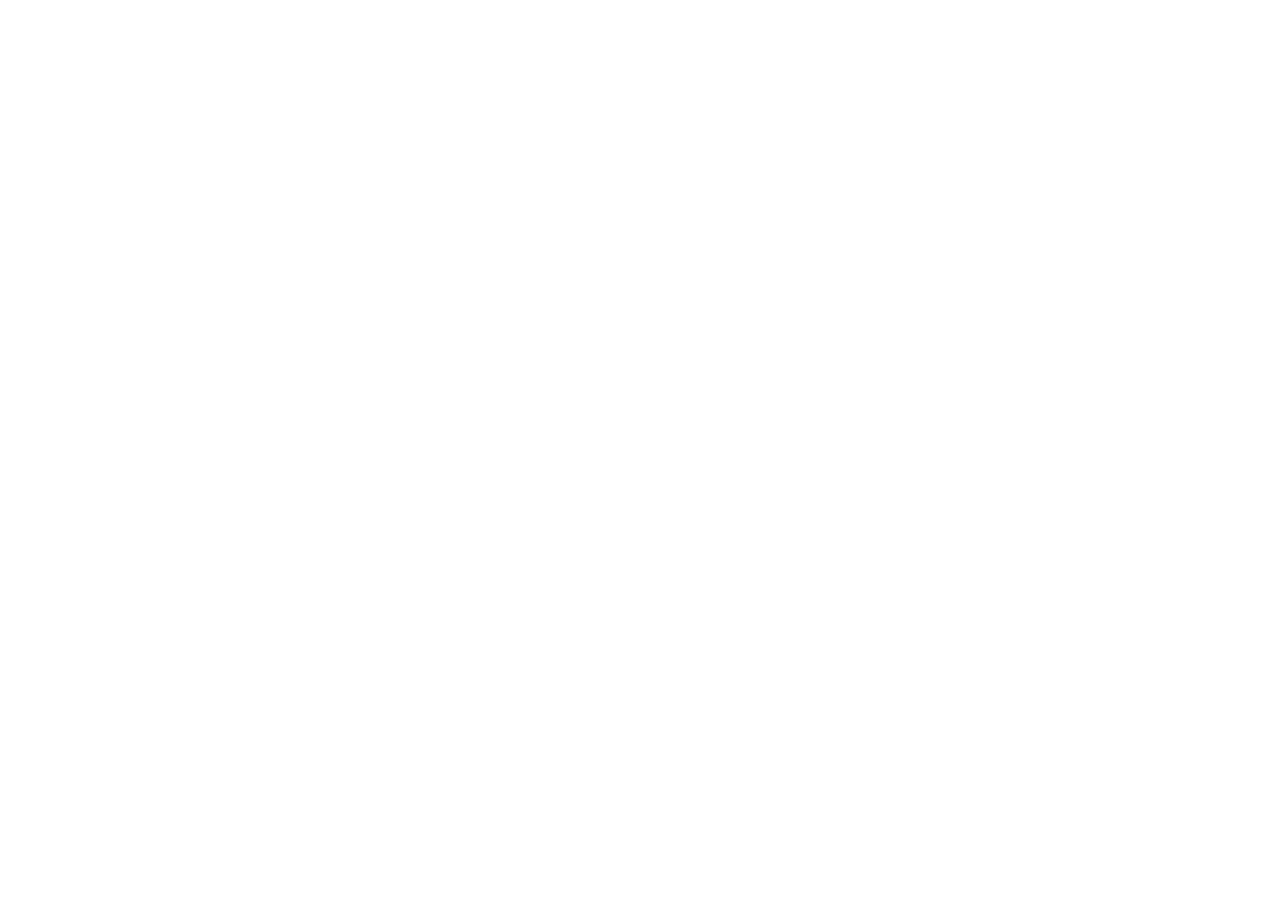
==== kodluyoruz-front-end-bölümsonu/ödev3.html @ f1331a2b "Add files via upload" ====
<!DOCTYPE html>
<html lang="tr">
<head>
    <meta charset="UTF-8">
    <meta http-equiv="X-UA-Compatible" content="IE=edge">
    <meta name="viewport" content="width=device-width, initial-scale=1.0">
    <title>Köstebek Pasta Tarifi | Kodluyoruz</title>
</head>

<body>
    
</body>
</html>
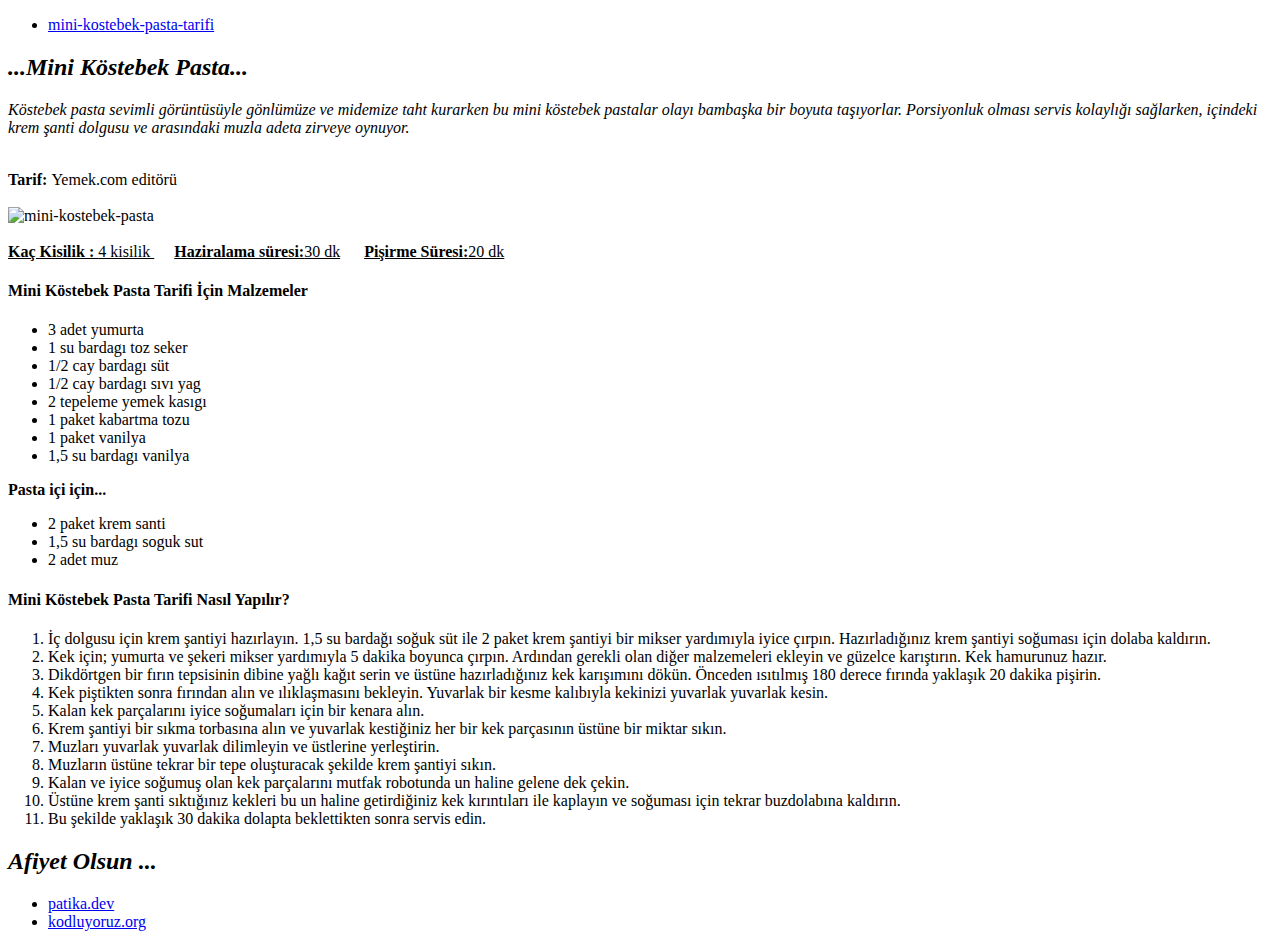
==== commit a4de9b2e: "Update ödev3.html" ====
--- a/kodluyoruz-front-end-bölümsonu/ödev3.html
+++ b/kodluyoruz-front-end-bölümsonu/ödev3.html
@@ -1,13 +1,121 @@
 <!DOCTYPE html>
-<html lang="tr">
+<html lang="en">
 <head>
     <meta charset="UTF-8">
     <meta http-equiv="X-UA-Compatible" content="IE=edge">
     <meta name="viewport" content="width=device-width, initial-scale=1.0">
-    <title>Köstebek Pasta Tarifi | Kodluyoruz</title>
+    <title>Mini Köstebek Tarifi | Kodluyoruz </title>
 </head>
+<body>
 
-<body>
+    <header>
+        <!--NavBar Start  -->
+        <nav>
+            <ul>
+                <li> 
+                    <a href="https://yemek.com/tarif/mini-kostebek-pasta/" target="_blank">mini-kostebek-pasta-tarifi</a>
+                </li>
+            </ul>
+       
+        </nav>
+    </header>    
+
+        <!--NavBar End  -->
+       
+        <!-- Section Start -->
+        <section>
+             <!-- Articles Start -->
+             <article>
+                <h2><em>...Mini Köstebek Pasta...</em></h2>
+                <p><em>Köstebek pasta sevimli görüntüsüyle gönlümüze ve midemize taht kurarken bu mini köstebek pastalar olayı bambaşka bir boyuta taşıyorlar. Porsiyonluk olması servis kolaylığı sağlarken, içindeki krem şanti dolgusu ve arasındaki muzla adeta zirveye oynuyor.</em></p> <br>
+
+                <strong>Tarif: </strong> Yemek.com editörü <br>  
+                
+
+                <br> <img height="300" src="images/mini-kostebek-pasta-tarifi.jpg" alt="mini-kostebek-pasta"><br>  
+
+                <br> <u><strong> Kaç Kisilik : </strong> 4 kisilik </u>  
+                &emsp; <u> <strong>Haziralama süresi:</strong>30 dk</u> 
+                &emsp; <u> <strong> Pişirme Süresi:</strong>20 dk</u>    
+                
+                <h4>
+                    <b>Mini Köstebek Pasta Tarifi İçin Malzemeler  </b></h4>
+                
+                    <ul>
+                    <p>
+                    <li>3 adet yumurta</li>
+                    <li>1 su bardagı toz seker</li>
+                    <li>1/2 cay bardagı süt </li>
+                    <li>1/2 cay bardagı sıvı yag </li>
+                    <li>2 tepeleme yemek kasıgı </li>
+                    <li>1 paket kabartma tozu </li>
+                    <li>1 paket vanilya </li>
+                    <li>1,5 su bardagı vanilya </li>
+                
+                </ul>
+
+                <b>Pasta içi için...</b>
+
+                <ul>
+                    <li>2 paket krem santi</li>
+                    <li>1,5 su bardagı soguk sut </li>
+                    <li>2 adet muz </li>
+                </ul>
+                <h4>
+                    <b>
+                    Mini Köstebek Pasta Tarifi Nasıl Yapılır?</b>
+                </h4>
+
+                <ol>
+                    <li>İç dolgusu için krem şantiyi hazırlayın. 1,5 su bardağı soğuk süt ile 2 paket krem şantiyi bir mikser yardımıyla iyice çırpın. Hazırladığınız krem şantiyi soğuması için dolaba kaldırın.</li>
+                    <li>Kek için; yumurta ve şekeri mikser yardımıyla 5 dakika boyunca çırpın. Ardından gerekli olan diğer malzemeleri ekleyin ve güzelce karıştırın. Kek hamurunuz hazır.</li>
+                    <li>Dikdörtgen bir fırın tepsisinin dibine yağlı kağıt serin ve üstüne hazırladığınız kek karışımını dökün. Önceden ısıtılmış 180 derece fırında yaklaşık 20 dakika pişirin.</li>
+                    <li>Kek piştikten sonra fırından alın ve ılıklaşmasını bekleyin. Yuvarlak bir kesme kalıbıyla kekinizi yuvarlak yuvarlak kesin.</li>
+                    <li>Kalan kek parçalarını iyice soğumaları için bir kenara alın.</li>
+                    <li>Krem şantiyi bir sıkma torbasına alın ve yuvarlak kestiğiniz her bir kek parçasının üstüne bir miktar sıkın.</li>
+                    <li>Muzları yuvarlak yuvarlak dilimleyin ve üstlerine yerleştirin.</li>
+                    <li>Muzların üstüne tekrar bir tepe oluşturacak şekilde krem şantiyi sıkın.</li>
+                    <li>Kalan ve iyice soğumuş olan kek parçalarını mutfak robotunda un haline gelene dek çekin.</li>
+                    <li>Üstüne krem şanti sıktığınız kekleri bu un haline getirdiğiniz kek kırıntıları ile kaplayın ve soğuması için tekrar buzdolabına kaldırın.</li>
+                    <li>Bu şekilde yaklaşık 30 dakika dolapta beklettikten sonra servis edin.</li>
+                </ol>
+                
+
+                <h2><i>Afiyet Olsun ... </i></h2>        
+
+            
+             </article>
+             
+             <!-- Articles End -->
+            </section>
+            
+            <!-- Section End -->  
+       
+            <!-- Footer Start-->
+        <footer>
+            <nav>
+                <ul>
+                    <li><a href="https://www.patika.dev/" target="_blank">patika.dev</a></li>
+                    <li><a href="https://kodluyoruz.org/tr/kodluyoruz/" target="_blank">kodluyoruz.org</a></li>
+                </ul>
+            </nav>
+        </footer>
+
+        <!-- Footer End-->
     
-</body>
-</html>+    </body>
+</html>
+        
+
+            
+          
+        
+
+
+    
+  
+
+
+
+
+    
